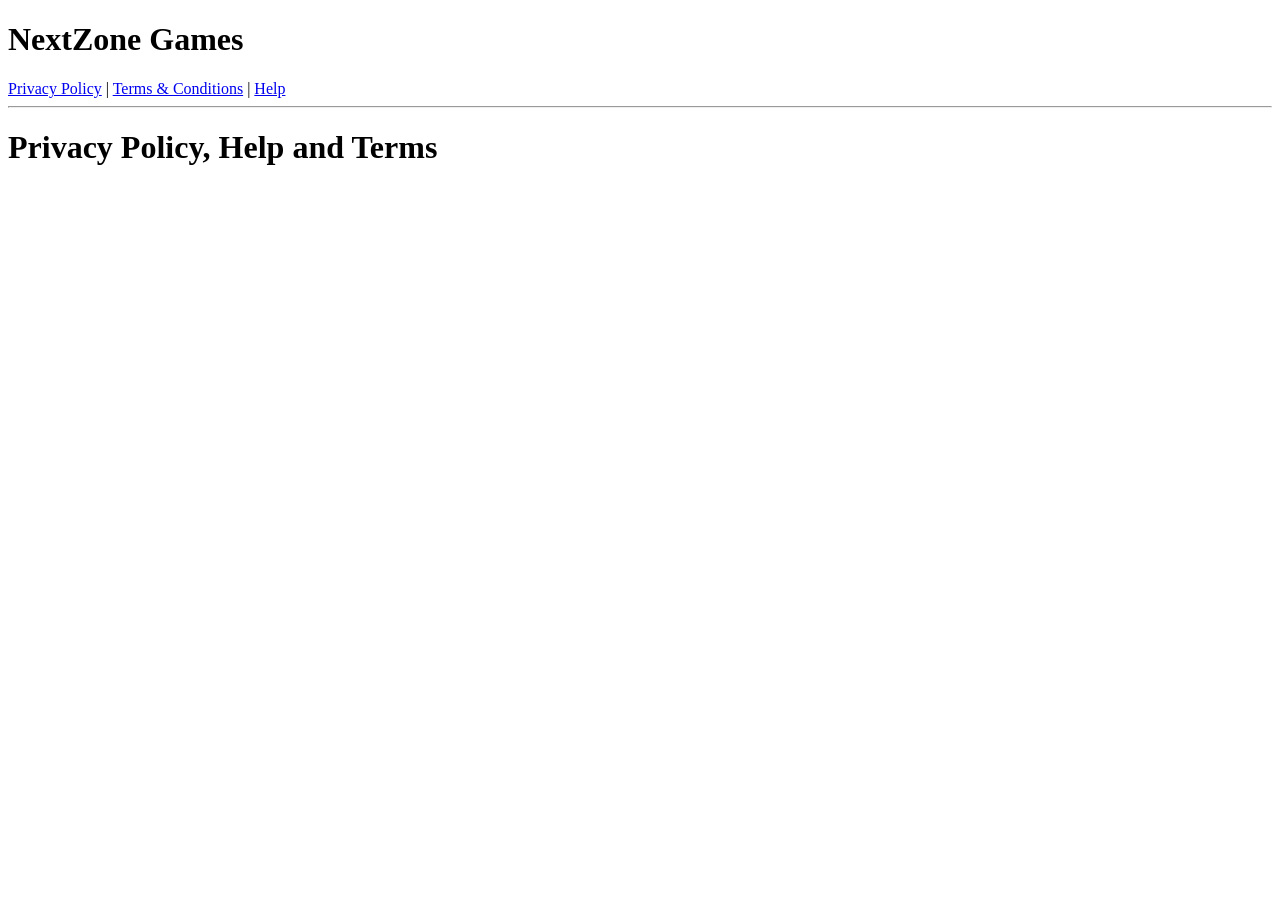
==== index.html @ 13a834df "Add initial index.html for NextZone Games" ====
<!DOCTYPE html>
<html>
<head>
    <title>NextZone Games</title>
    <meta charset="UTF-8">
    <link rel="stylesheet" href="styles.css">
</head>
<body>

<h1>NextZone Games</h1>

<nav>
    <a href="privacy-policy.html">Privacy Policy</a> |
    <a href="terms-and-conditions.html">Terms & Conditions</a> |
    <a href="help.html">Help</a>
</nav>

<hr>

<div class="content">
    <h1>Privacy Policy, Help and Terms</h1>
  <p></p>
</div>

</body>
</html>
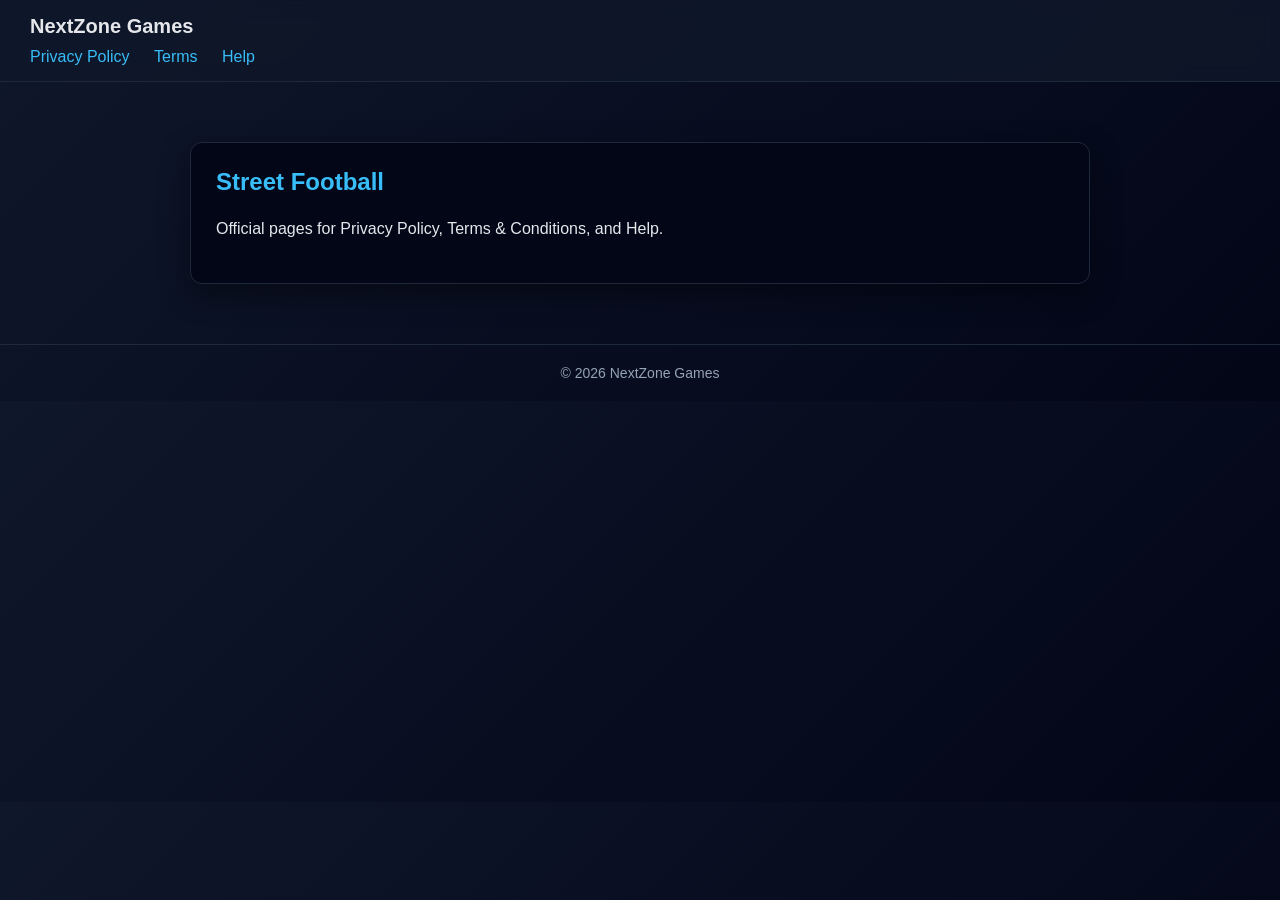
==== commit de3a9d0d: "Update index.html" ====
--- a/index.html
+++ b/index.html
@@ -7,20 +7,27 @@
 </head>
 <body>
 
-<h1>NextZone Games</h1>
+<header>
+    <h1>NextZone Games</h1>
+    <nav>
+        <a href="privacy-policy.html">Privacy Policy</a>
+        <a href="terms-and-conditions.html">Terms</a>
+        <a href="help.html">Help</a>
+    </nav>
+</header>
 
-<nav>
-    <a href="privacy-policy.html">Privacy Policy</a> |
-    <a href="terms-and-conditions.html">Terms & Conditions</a> |
-    <a href="help.html">Help</a>
-</nav>
+<div class="container">
+    <div class="card">
+        <h2>Street Football</h2>
+        <p>
+            Official pages for Privacy Policy, Terms & Conditions, and Help.
+        </p>
+    </div>
+</div>
 
-<hr>
-
-<div class="content">
-    <h1>Privacy Policy, Help and Terms</h1>
-  <p></p>
-</div>
+<footer>
+    © 2026 NextZone Games
+</footer>
 
 </body>
 </html>
--- a/styles.css
+++ b/styles.css
@@ -0,0 +1,81 @@
+body {
+    margin: 0;
+    font-family: "Segoe UI", Arial, sans-serif;
+    background: linear-gradient(135deg, #0f172a, #020617);
+    color: #e5e7eb;
+}
+
+/* Header */
+header {
+    background: rgba(15, 23, 42, 0.9);
+    backdrop-filter: blur(10px);
+    padding: 15px 30px;
+    border-bottom: 1px solid #1e293b;
+    position: sticky;
+    top: 0;
+}
+
+header h1 {
+    margin: 0;
+    font-size: 20px;
+}
+
+/* Navigation */
+nav {
+    margin-top: 10px;
+}
+
+nav a {
+    margin-right: 20px;
+    color: #38bdf8;
+    text-decoration: none;
+    font-weight: 500;
+}
+
+nav a:hover {
+    color: #0ea5e9;
+}
+
+/* Layout */
+.container {
+    max-width: 900px;
+    margin: 40px auto;
+    padding: 20px;
+}
+
+/* Card */
+.card {
+    background: #020617;
+    border: 1px solid #1e293b;
+    border-radius: 12px;
+    padding: 25px;
+    box-shadow: 0 10px 30px rgba(0,0,0,0.4);
+}
+
+/* Typography */
+h2 {
+    margin-top: 0;
+    color: #38bdf8;
+}
+
+p {
+    line-height: 1.6;
+}
+
+ul {
+    padding-left: 20px;
+}
+
+li {
+    margin-bottom: 8px;
+}
+
+/* Footer */
+footer {
+    text-align: center;
+    padding: 20px;
+    border-top: 1px solid #1e293b;
+    color: #94a3b8;
+    font-size: 14px;
+    margin-top: 40px;
+}
